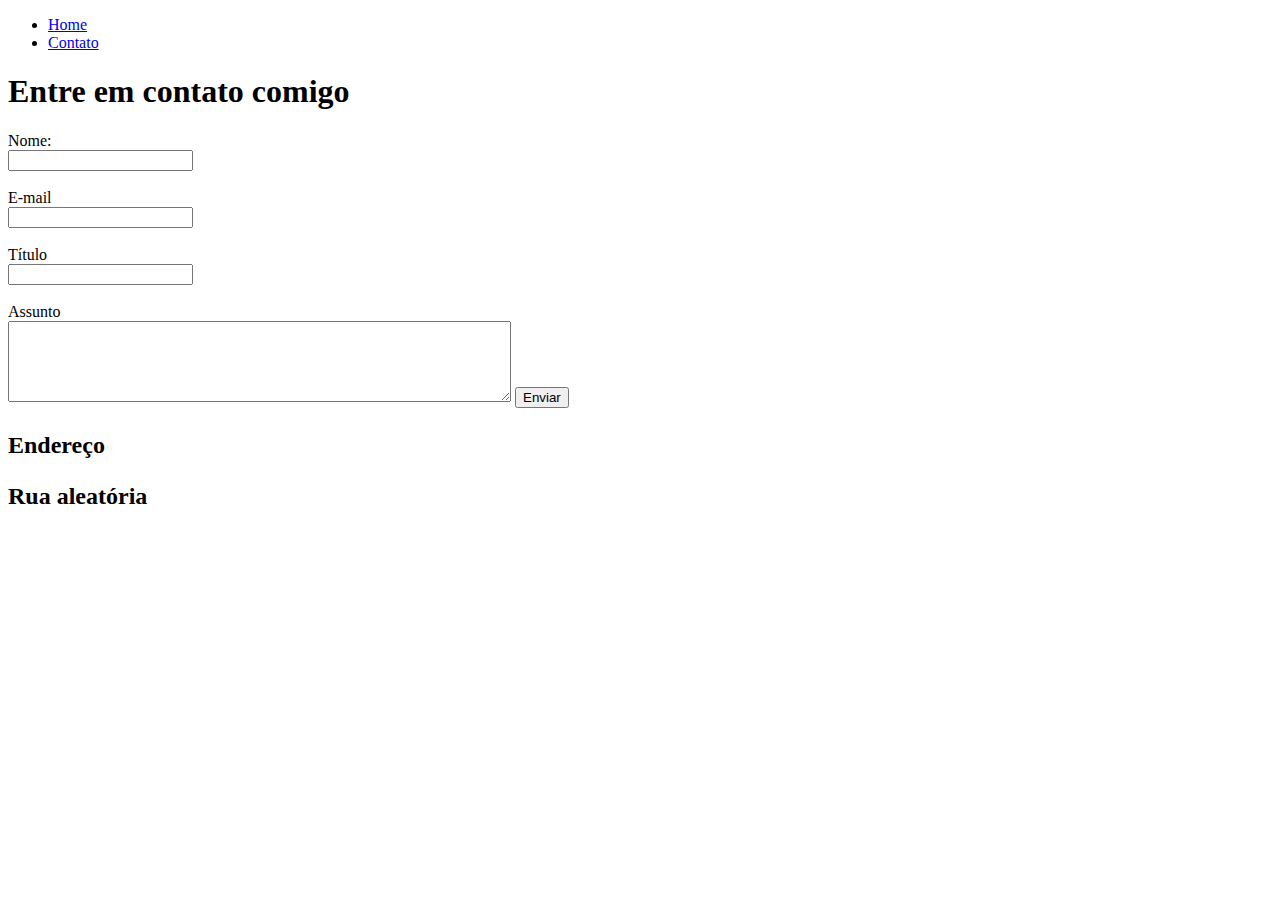
==== contato.html @ 6667ae27 "Fundamentos web" ====
<!DOCTYPE html>
<html lang="pt-br">
<head>
    <meta charset="UTF-8">
    <meta name="viewport" content="width=device-width, initial-scale=1.0">
    <title>Contato</title>
</head>
<body>
    <ul>
        <li>
            <a href="index.html">Home</a>
        </li>
        <li>
            <a href="contato.html">Contato</a>
        </li>
    </ul>

    <h1>Entre em contato comigo</h1>
    
    <form action="">
        <label for="nome">Nome:</label> <br>
        <input type="text" id="nome">
        <br><br>
        <label for="email">E-mail</label> <br>
        <input type="email" id="email">
        <br><br>
        <label for="titulo">Título</label> <br>
        <input type="titulo" id="titulo">
        <br><br>
        <label for="assunto">Assunto</label><br>
        <textarea name="assunto" id="assunto" cols="60" rows="5"></textarea>
        <button>Enviar</button>
    </form>
    <h2>
        <p>Endereço</p>
        <p>Rua aleatória</p>
    </h2>

    <iframe src="https://www.google.com/maps/embed?pb=!1m18!1m12!1m3!1d3653.9867655314238!2d-46.68045448553999!3d-23.67643127173572!2m3!1f0!2f0!3f0!3m2!1i1024!2i768!4f13.1!3m3!1m2!1s0x94ce501ac3b77f8f%3A0xdaa230261180506a!2sShopping%20Interlagos!5e0!3m2!1spt-BR!2sbr!4v1603290407081!5m2!1spt-BR!2sbr" width="400" height="300" frameborder="0" style="border:0;" allowfullscreen="" aria-hidden="false" tabindex="0"></iframe>
</body>
</html>
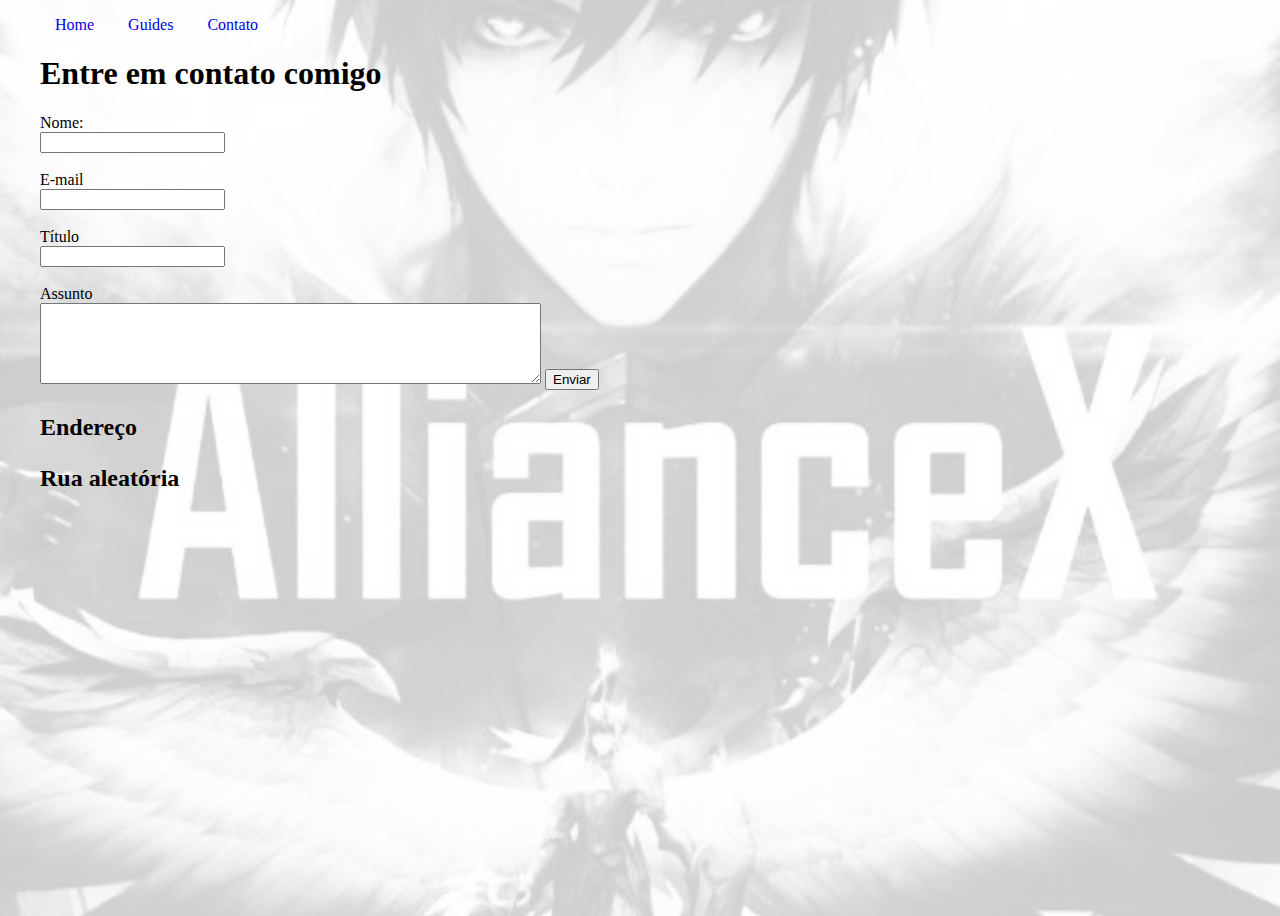
==== commit 182956ab: "Melhorando o site com CSS" ====
--- a/contato.html
+++ b/contato.html
@@ -3,17 +3,20 @@
 <head>
     <meta charset="UTF-8">
     <meta name="viewport" content="width=device-width, initial-scale=1.0">
-    <title>Contato</title>
+    <title>Alliancex - Junte-se a nós</title>
+    <link rel="stylesheet" href="assets/css/style.css">
 </head>
-<body>
-    <ul>
+<body class="bg">
+    <ul id="menu">
         <li>
             <a href="index.html">Home</a>
         </li>
         <li>
+            <a href="guides.html">Guides</a>
+        </li>
+        <li>
             <a href="contato.html">Contato</a>
         </li>
-    </ul>
 
     <h1>Entre em contato comigo</h1>
     
--- a/assets/css/style.css
+++ b/assets/css/style.css
@@ -0,0 +1,88 @@
+/* Estilos da página index.html */
+.center {
+  text-align: center;
+}
+
+.justify {
+  text-align: justify;
+}
+
+.container {
+  display: flex;
+  flex-flow: row;
+  justify-content: center;
+  align-items: center;
+}
+
+#menu li {
+  display: inline;
+  padding: 15px;
+}
+
+#menu li a {
+  text-decoration: none;
+}
+
+#menu li a:hover {
+  color: blueviolet;
+  font-size: 20px;
+}
+
+.p-30 {
+  padding: 30px;
+}
+
+.p-15 {
+  padding: 15px;
+}
+
+.br-1 {
+  border-radius: 50%;
+}
+
+.wh {
+  width: 250px;
+  height: 250px;
+}
+
+.tm-social {
+  width: 50px;
+  height: 50px;
+}
+
+.mb-50 {
+  margin-bottom: 50px;
+}
+
+/*---------------------------- TESTE ---------------------------*/
+/*
+table {
+  background-image: linear-gradient(
+      rgba(255, 255, 255, 0.8) 0%,
+      rgba(255, 255, 255, 0.8) 100%
+    ),
+    url("assets/img/home/alliancex2");
+  background-repeat: no-repeat;
+  background-size: 100% 100%;
+  width: 200px;
+  height: 200px;
+}
+*/
+
+body,
+html {
+  height: 100%;
+  margin: 0;
+}
+
+.bg {
+  background-image: linear-gradient(
+      rgba(255, 255, 255, 0.8) 0%,
+      rgba(255, 255, 255, 0.8) 100%
+    ),
+    url(../img/alliancex2.jpg);
+  background-repeat: no-repeat;
+  background-size: 100% 150%;
+  background-position: center;
+  background-attachment: fixed;
+}
